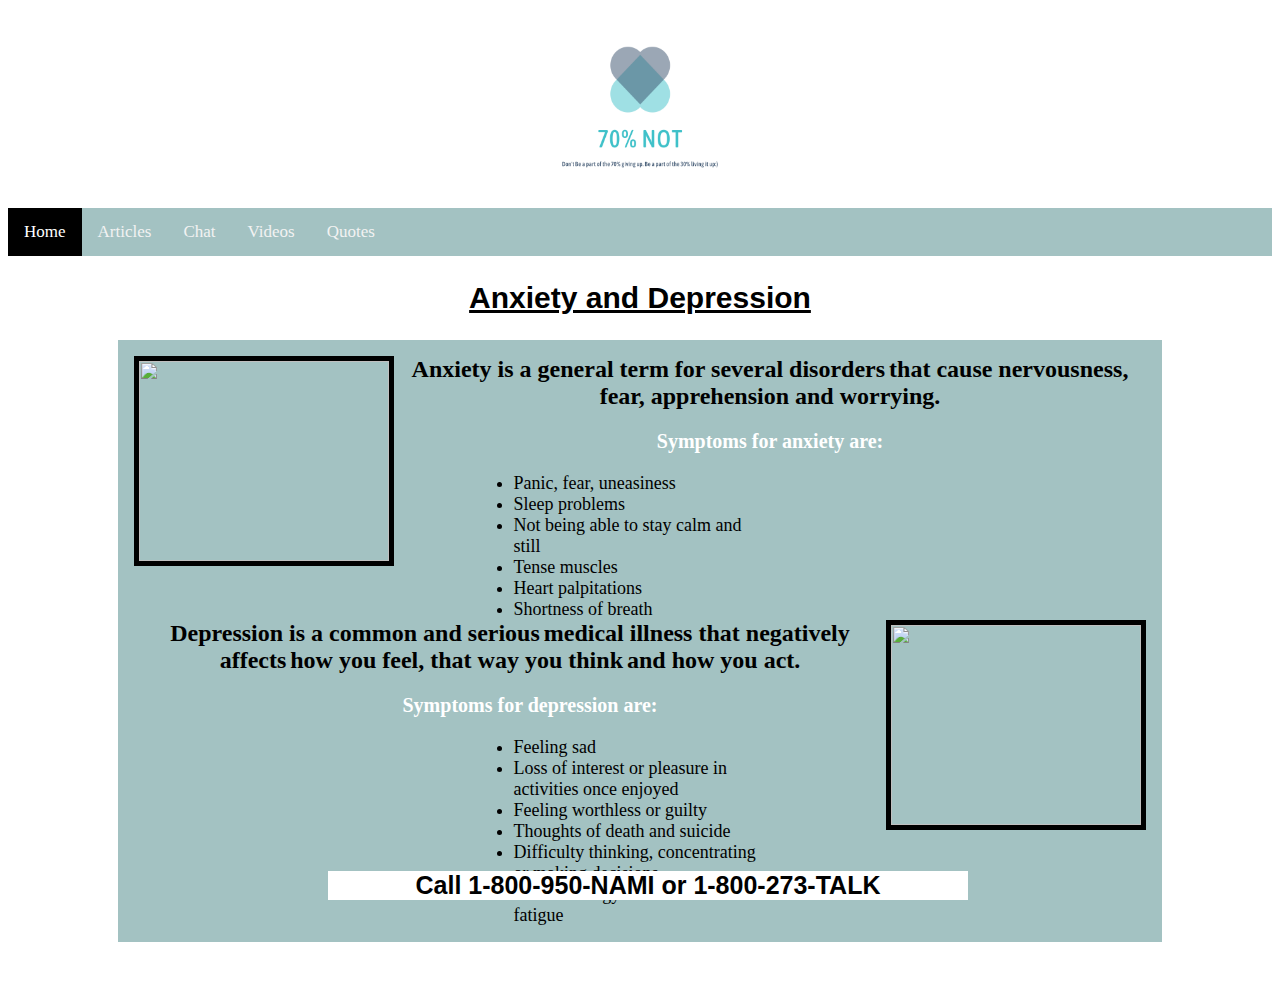
==== index.html @ 70010733 "uploading files" ====
<!DOCTYPE html>
<html>

<head>
    <img src="logo.png" alt="Logo" class="center">
  <link rel="stylesheet" href="finalproject.css">
</head>
<body>
<div class="topnav" id="header">
<a  class="active" href="index.html">Home</a>
<a href="article.html">Articles</a>
<a href="chat.html">Chat</a>
<a href="videos.html">Videos</a>
<a href="quotes.html">Quotes</a>
</div>
<h2><u>Anxiety and Depression</h2></u>
<div id="Info" class="content">
  <img src="https://neuropathyjournal.org/wp-content/uploads/2012/08/Neuropathy-Pain-Anxiety-Depression-740x493.jpg" align="left"  border="5">
<b>Anxiety is a general term for several disorders</b>
<b>that cause nervousness, fear, apprehension and worrying.</b>
<ul><strong>Symptoms for anxiety are:</ul></strong>
<div style="width: 25%; margin-left: auto; margin-right: auto;">
<li>Panic, fear, uneasiness</li>
<li>Sleep problems</li>
<li>Not being able to stay calm and still</li>
<li>Tense muscles</li>
<li>Heart palpitations</li>
<li>Shortness of breath</li>
</div>
<img src="http://www.healthzoneng.com/wp-content/uploads/2015/12/depression-1250897_960_720.jpg" align="right" border="5">
<b>Depression is a common and serious</b>
<b>medical illness that negatively affects</b>
<b>how you feel, that way you think</b>
<b>and how you act.</b>
<ul><strong>Symptoms for depression are:</ul></strong>
<div style="width: 25%; margin-left: auto; margin-right: auto;">
<li>Feeling sad</li>
<li>Loss of interest or pleasure in activities once enjoyed</li>
<li>Feeling worthless or guilty</li>
<li>Thoughts of death and suicide</li>
<li>Difficulty thinking, concentrating or making decisions</li>
<li>Loss of energy or increased fatigue</li>
</div>
</div>

<div class="footer">
   Call 1-800-950-NAMI or 1-800-273-TALK
 </div>
</body>
<script src="index.js"></script>
</html>
---- finalproject.css ----
html body{
  background: url("https://png.pngtree.com/thumb_back/fw800/back_pic/00/06/36/6856299993ea2f8.jpg") no-repeat center fixed;
-webkit-background-size: cover;
background: cover;
}
/* h1{
  text-align: center;
  font-size: 40px;
  font-family: sans-serif;
} */
.topnav {
    background-color: #a3c2c2;
    overflow: hidden;
}

/* Style the links inside the navigation bar */
.topnav a {
    float: left;
    color: #f2f2f2;
    display:block;
    text-align: center;
    padding: 14px 16px;
    text-decoration: none;
    font-size: 17px;
}
.content{
  padding: 16px;
}
.sticky{
  position: fixed;
  top: 0;
  width: 100%;
}

.sticky + .content {
  padding-top: 102px;
}


/* Change the color of links on hover */
.topnav a:hover {
    background-color: #ddd;
    color: purple;
}

/* Add a color to the active/current link */
.topnav a.active {
    background-color: black;
    color: white;
}
.main{
  margin-top: 30px;
}
h2{
  text-align: center;
  font-size: 30px;
  font-family:sans-serif;

}
#Info{
  text-align: center;
  background-color:#a3c2c2;
  width: 80%;
  margin:auto;
  margin-bottom: 50px;
}
li{
  text-align: left;
  font-size: 18px;
  color:black;
}
ul{
  text-align:center;
  font-size: 20px;
  color:white;
}

b{
  font-size: 24px;
  color: black;
}
p{
  font-size: 20px;
  color:#f8f8ff;
}
a{
  text-align: center;
  font-size: 30px;
  text-decoration-color: white;
}

.carousel .item {
  height: 550px;
  color: purple;
}

#myCarousel{
  border: 7px solid #a3c2c2;
  margin: auto;
  margin-bottom: 50px;
  width: 80%;
  position: center;
}

span{
  color:blue;
}
#carousel-indicators{
  color:blue;
}
.footer {
    position: fixed;
    bottom: 0;
    width: 50%;
    background-color: white;
    text-align: center;
    font-weight: bold;
    font-size: 25px;
    margin-left: 25% ;
    font-family:sans-serif;

}
.container{
  position: relative;
  width: 80%
}
.container video{
  position: absolute;
  left: 50%;
  top: 50%;
  transform: translate(-50%,-50%);
}
.center {
  display: block;
  margin-left:auto;
  margin-right:auto;
  width:15%;
}
img{
  width: 250px;
  height: 200px;
}
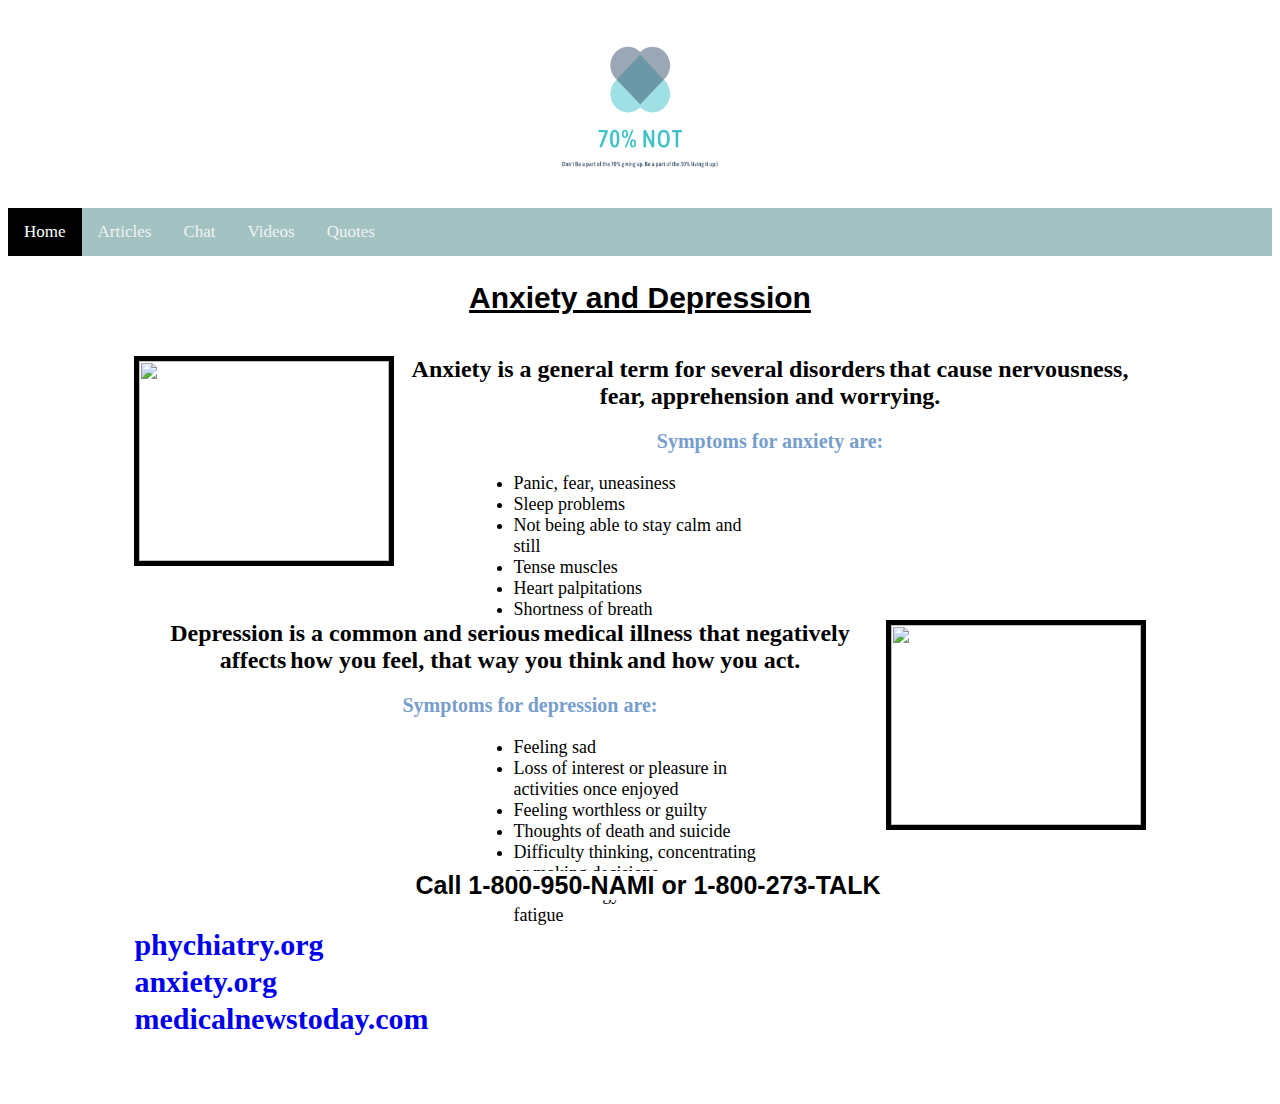
==== commit b6e7710f: "Add files via upload" ====
--- a/index.html
+++ b/index.html
@@ -41,6 +41,11 @@
 <li>Difficulty thinking, concentrating or making decisions</li>
 <li>Loss of energy or increased fatigue</li>
 </div>
+<div id="credits">
+<h4><a href="https://www.psychiatry.org">phychiatry.org</a></h4>
+<h4><a href="https://www.anxiety.org">anxiety.org</a></h4>
+<h4><a href="https://www.medicalnewstoday.com">medicalnewstoday.com</a></h4>
+</div>
 </div>
 
 <div class="footer">
--- a/finalproject.css
+++ b/finalproject.css
@@ -3,16 +3,16 @@
 -webkit-background-size: cover;
 background: cover;
 }
-/* h1{
-  text-align: center;
-  font-size: 40px;
+h1{
+  text-align:right;
   font-family: sans-serif;
-} */
+  font-style: normal;
+  font-size: 20px;
+}
 .topnav {
     background-color: #a3c2c2;
     overflow: hidden;
 }
-
 /* Style the links inside the navigation bar */
 .topnav a {
     float: left;
@@ -31,18 +31,11 @@
   top: 0;
   width: 100%;
 }
-
-.sticky + .content {
-  padding-top: 102px;
-}
-
-
 /* Change the color of links on hover */
 .topnav a:hover {
     background-color: #ddd;
     color: purple;
 }
-
 /* Add a color to the active/current link */
 .topnav a.active {
     background-color: black;
@@ -55,11 +48,10 @@
   text-align: center;
   font-size: 30px;
   font-family:sans-serif;
-
+  color: black;
 }
 #Info{
   text-align: center;
-  background-color:#a3c2c2;
   width: 80%;
   margin:auto;
   margin-bottom: 50px;
@@ -68,13 +60,13 @@
   text-align: left;
   font-size: 18px;
   color:black;
+  font-family: serif;
 }
 ul{
   text-align:center;
   font-size: 20px;
-  color:white;
+  color:#779ecb;
 }
-
 b{
   font-size: 24px;
   color: black;
@@ -88,12 +80,10 @@
   font-size: 30px;
   text-decoration-color: white;
 }
-
 .carousel .item {
   height: 550px;
   color: purple;
 }
-
 #myCarousel{
   border: 7px solid #a3c2c2;
   margin: auto;
@@ -101,7 +91,6 @@
   width: 80%;
   position: center;
 }
-
 span{
   color:blue;
 }
@@ -118,7 +107,6 @@
     font-size: 25px;
     margin-left: 25% ;
     font-family:sans-serif;
-
 }
 .container{
   position: relative;
@@ -134,9 +122,18 @@
   display: block;
   margin-left:auto;
   margin-right:auto;
-  width:15%;
+  width:15%
 }
 img{
   width: 250px;
   height: 200px;
 }
+embed{
+  border: 5px solid #a3c2c2;
+}
+#credits{
+  text-align: left;
+  color: blue;
+  font-size: 2px;
+  font-style: normal;
+}
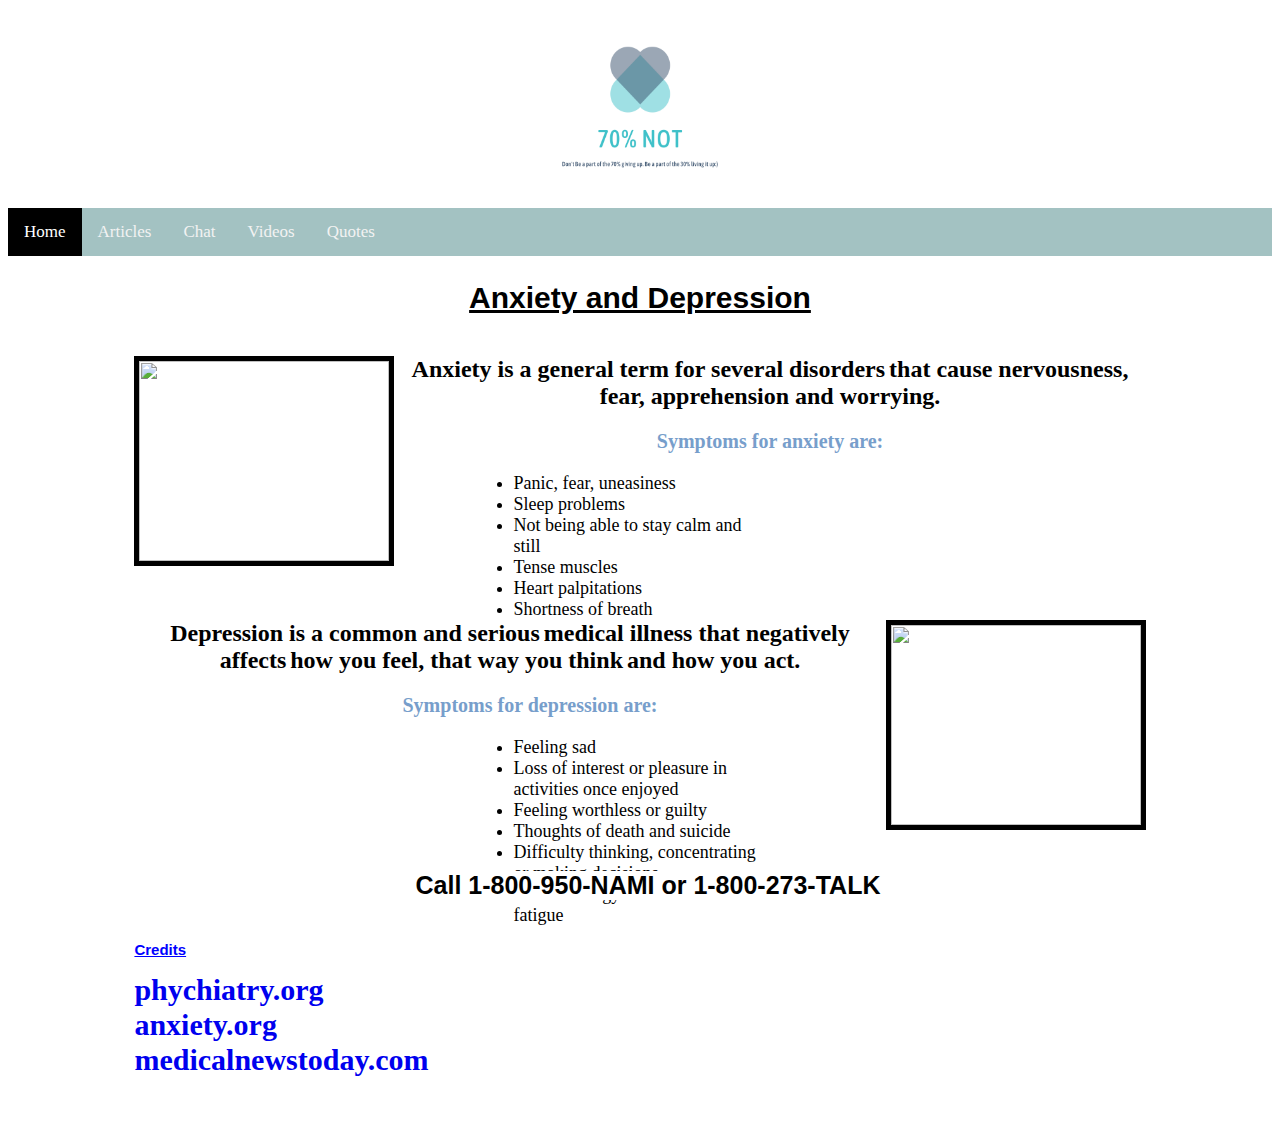
==== commit 6917b57a: "uploading files" ====
--- a/index.html
+++ b/index.html
@@ -42,6 +42,7 @@
 <li>Loss of energy or increased fatigue</li>
 </div>
 <div id="credits">
+  <h3><u>Credits</h3></u>
 <h4><a href="https://www.psychiatry.org">phychiatry.org</a></h4>
 <h4><a href="https://www.anxiety.org">anxiety.org</a></h4>
 <h4><a href="https://www.medicalnewstoday.com">medicalnewstoday.com</a></h4>
--- a/finalproject.css
+++ b/finalproject.css
@@ -134,6 +134,11 @@
 #credits{
   text-align: left;
   color: blue;
-  font-size: 2px;
+  font-size: 1px;
   font-style: normal;
 }
+h3{
+  font-size: 15px;
+  font-family: sans-serif;
+  
+}
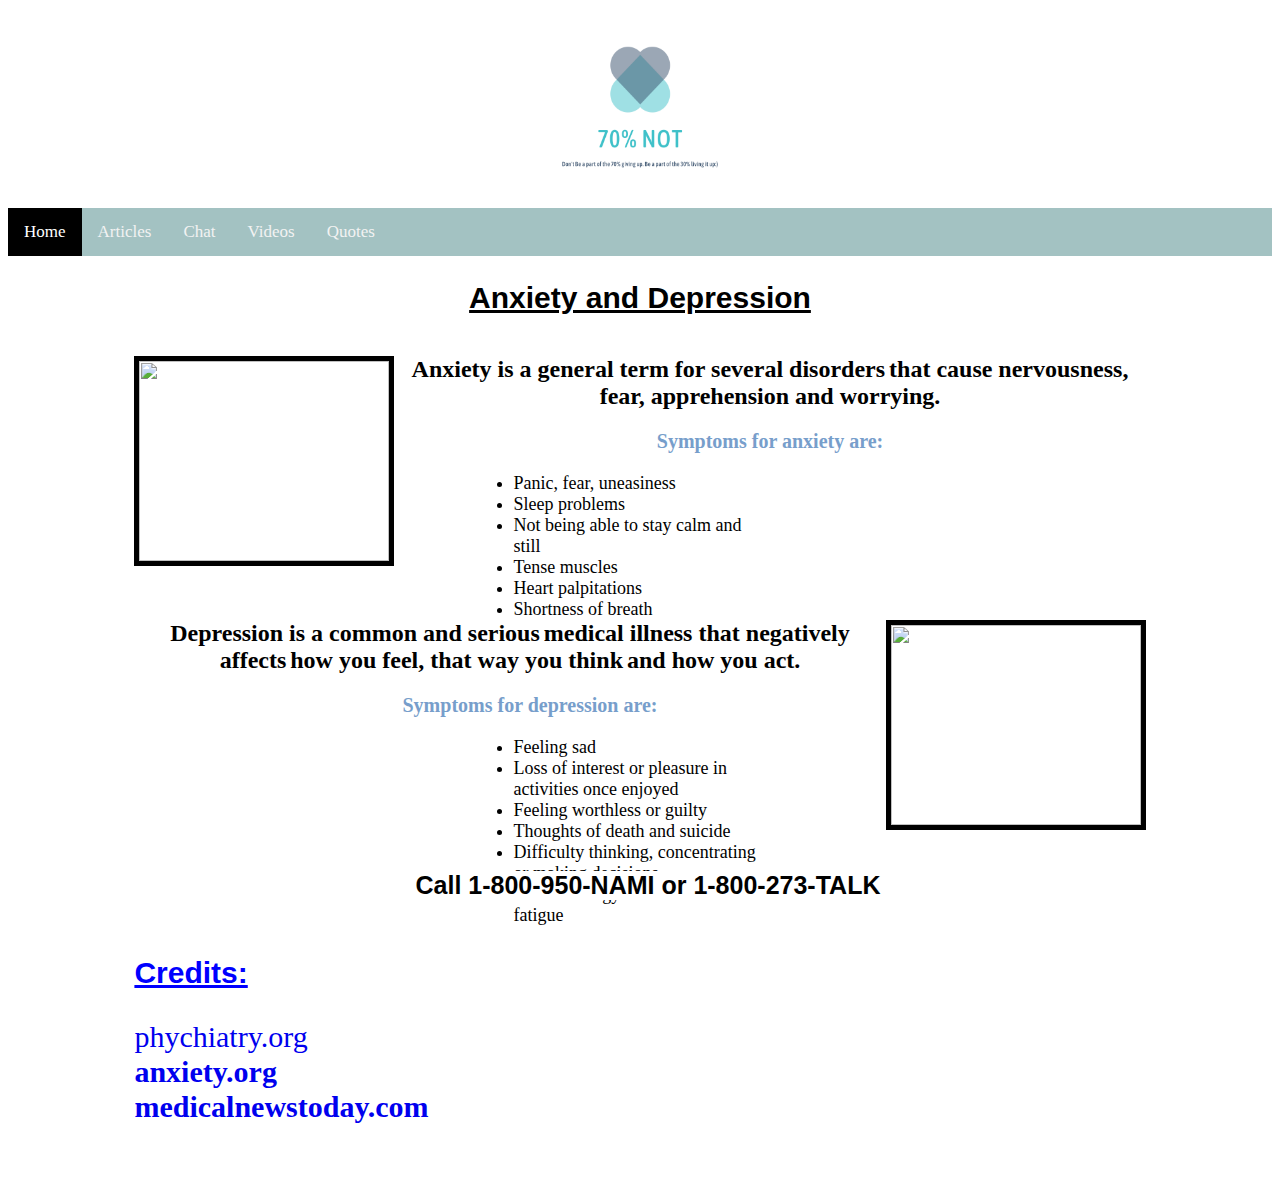
==== commit 0fd7ab7c: "Update index.html" ====
--- a/index.html
+++ b/index.html
@@ -42,8 +42,8 @@
 <li>Loss of energy or increased fatigue</li>
 </div>
 <div id="credits">
-  <h3><u>Credits</h3></u>
-<h4><a href="https://www.psychiatry.org">phychiatry.org</a></h4>
+  <h3><u>Credits:</h3></u>
+<a href="https://www.psychiatry.org">phychiatry.org</a>
 <h4><a href="https://www.anxiety.org">anxiety.org</a></h4>
 <h4><a href="https://www.medicalnewstoday.com">medicalnewstoday.com</a></h4>
 </div>
--- a/finalproject.css
+++ b/finalproject.css
@@ -138,7 +138,7 @@
   font-style: normal;
 }
 h3{
-  font-size: 15px;
   font-family: sans-serif;
-  
+  font-style: normal;
+  font-size: 30px;
 }
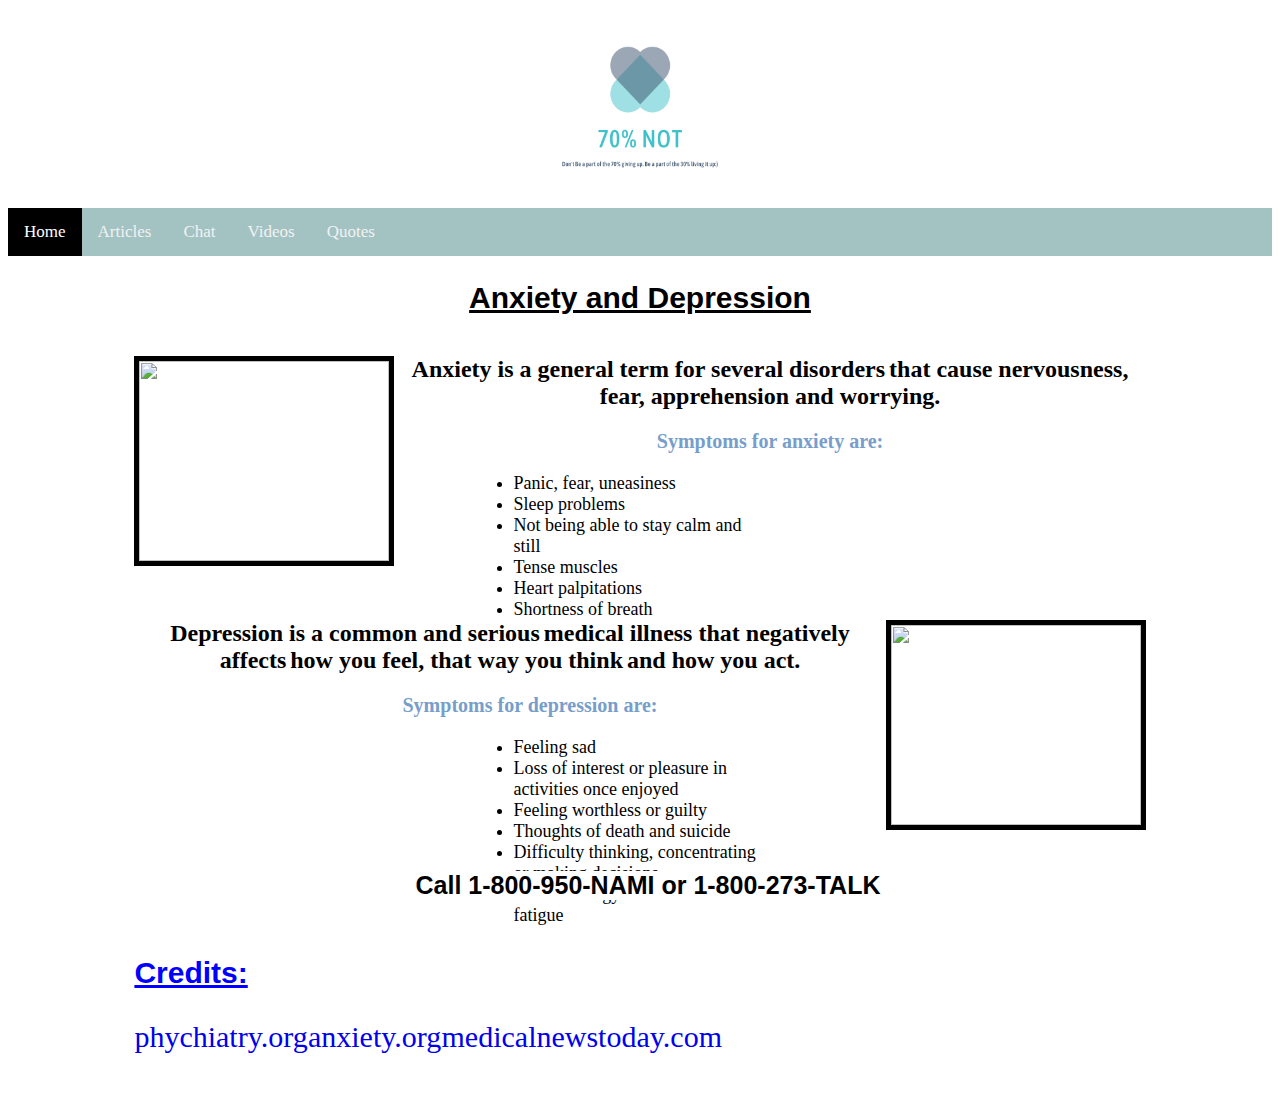
==== commit b22900ff: "Update index.html" ====
--- a/index.html
+++ b/index.html
@@ -42,10 +42,9 @@
 <li>Loss of energy or increased fatigue</li>
 </div>
 <div id="credits">
-  <h3><u>Credits:</h3></u>
-<a href="https://www.psychiatry.org">phychiatry.org</a>
-<h4><a href="https://www.anxiety.org">anxiety.org</a></h4>
-<h4><a href="https://www.medicalnewstoday.com">medicalnewstoday.com</a></h4>
+  <h3><u>Credits:</h3></u> <a href="https://www.psychiatry.org">phychiatry.org</a>
+<a href="https://www.anxiety.org">anxiety.org</a>
+<a href="https://www.medicalnewstoday.com">medicalnewstoday.com</a>
 </div>
 </div>
 
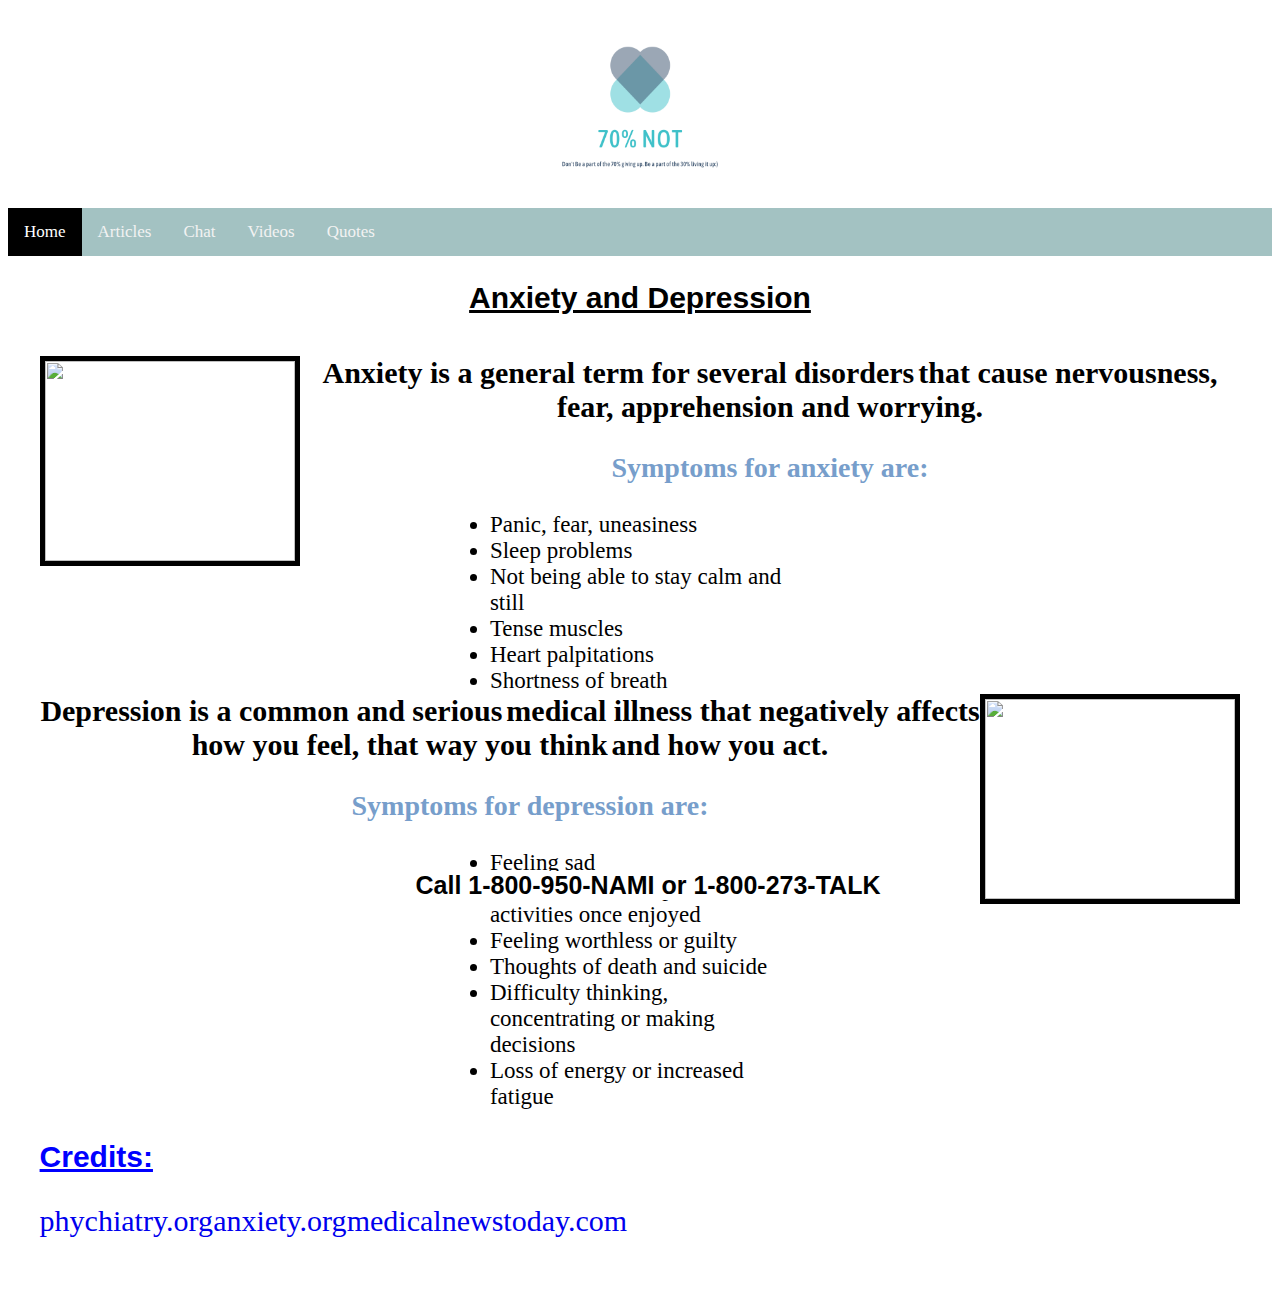
==== commit a40b3625: "Update index.html" ====
--- a/index.html
+++ b/index.html
@@ -42,7 +42,8 @@
 <li>Loss of energy or increased fatigue</li>
 </div>
 <div id="credits">
-  <h3><u>Credits:</h3></u> <a href="https://www.psychiatry.org">phychiatry.org</a>
+  <h3><u>Credits:</h3></u> 
+<a href="https://www.psychiatry.org">phychiatry.org</a>
 <a href="https://www.anxiety.org">anxiety.org</a>
 <a href="https://www.medicalnewstoday.com">medicalnewstoday.com</a>
 </div>
--- a/finalproject.css
+++ b/finalproject.css
@@ -52,23 +52,23 @@
 }
 #Info{
   text-align: center;
-  width: 80%;
+  width: 95%;
   margin:auto;
   margin-bottom: 50px;
 }
 li{
   text-align: left;
-  font-size: 18px;
+  font-size: 23px;
   color:black;
   font-family: serif;
 }
 ul{
   text-align:center;
-  font-size: 20px;
+  font-size: 28px;
   color:#779ecb;
 }
 b{
-  font-size: 24px;
+  font-size: 30px;
   color: black;
 }
 p{
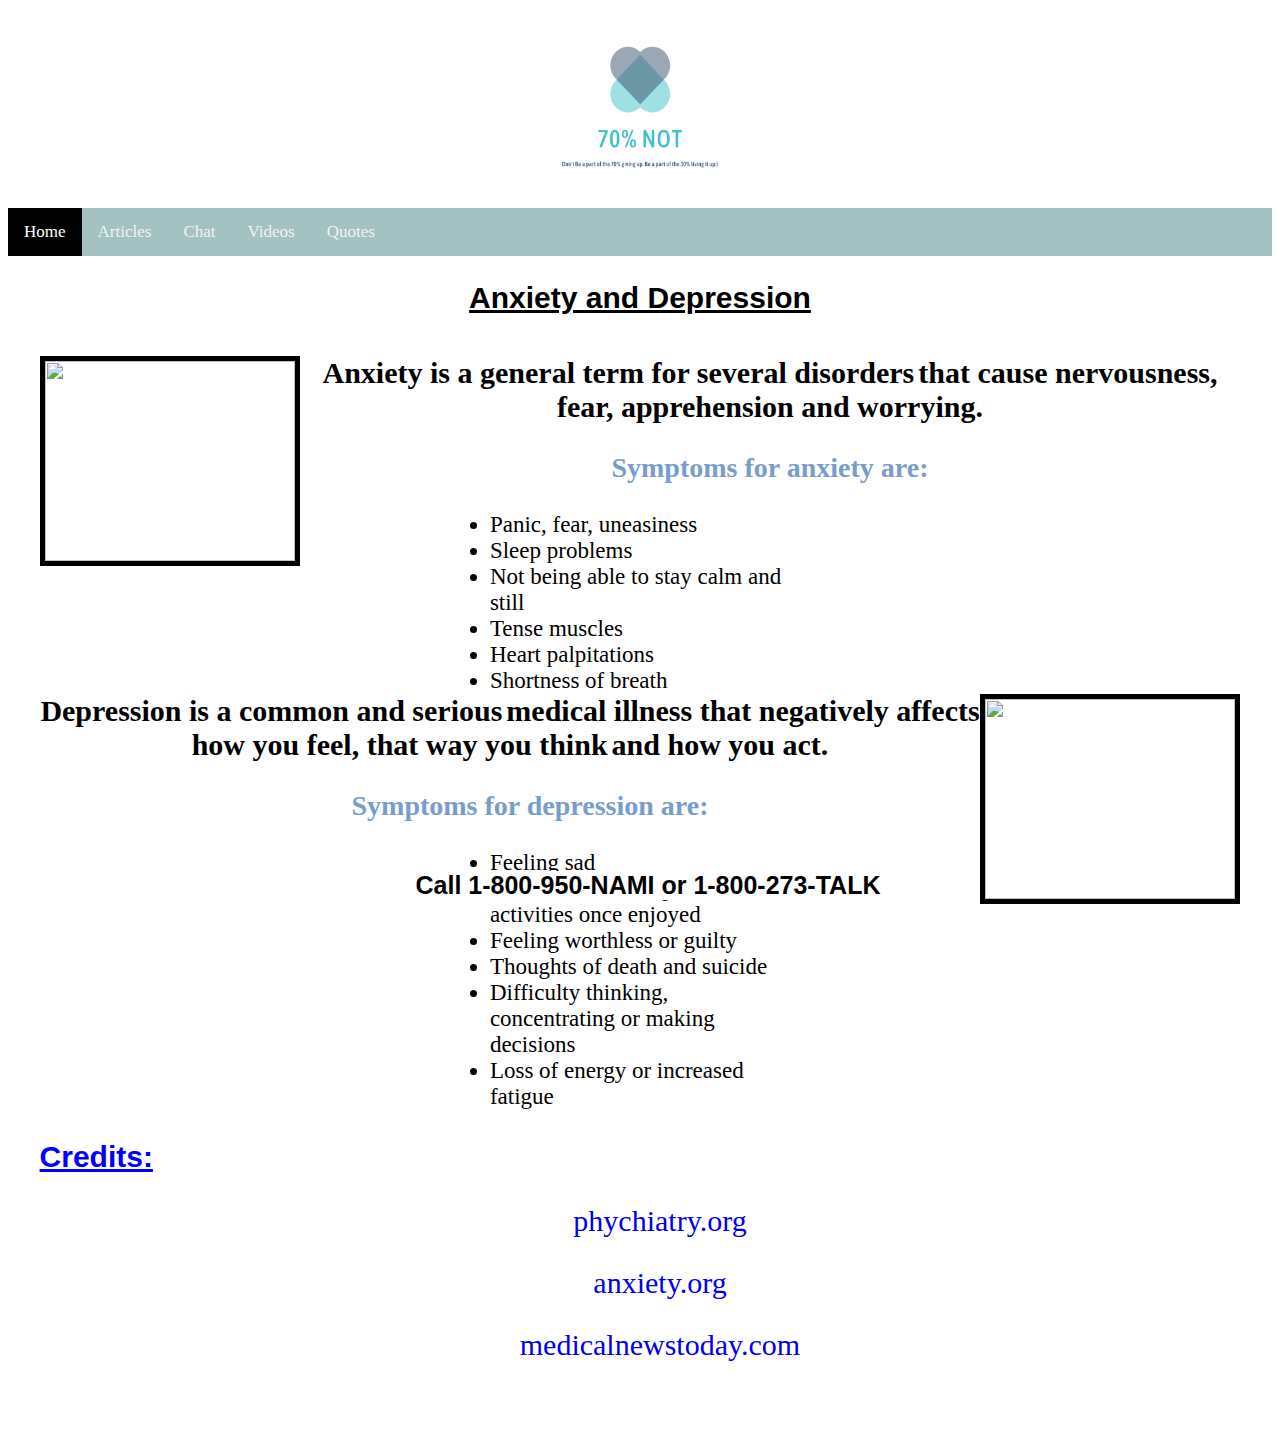
==== commit 8ceaf246: "Update index.html" ====
--- a/index.html
+++ b/index.html
@@ -43,9 +43,9 @@
 </div>
 <div id="credits">
   <h3><u>Credits:</h3></u> 
-<a href="https://www.psychiatry.org">phychiatry.org</a>
-<a href="https://www.anxiety.org">anxiety.org</a>
-<a href="https://www.medicalnewstoday.com">medicalnewstoday.com</a>
+<ul><a href="https://www.psychiatry.org">phychiatry.org</a></ul>
+<ul><a href="https://www.anxiety.org">anxiety.org</a></ul>
+<ul><a href="https://www.medicalnewstoday.com">medicalnewstoday.com</a></ul>
 </div>
 </div>
 
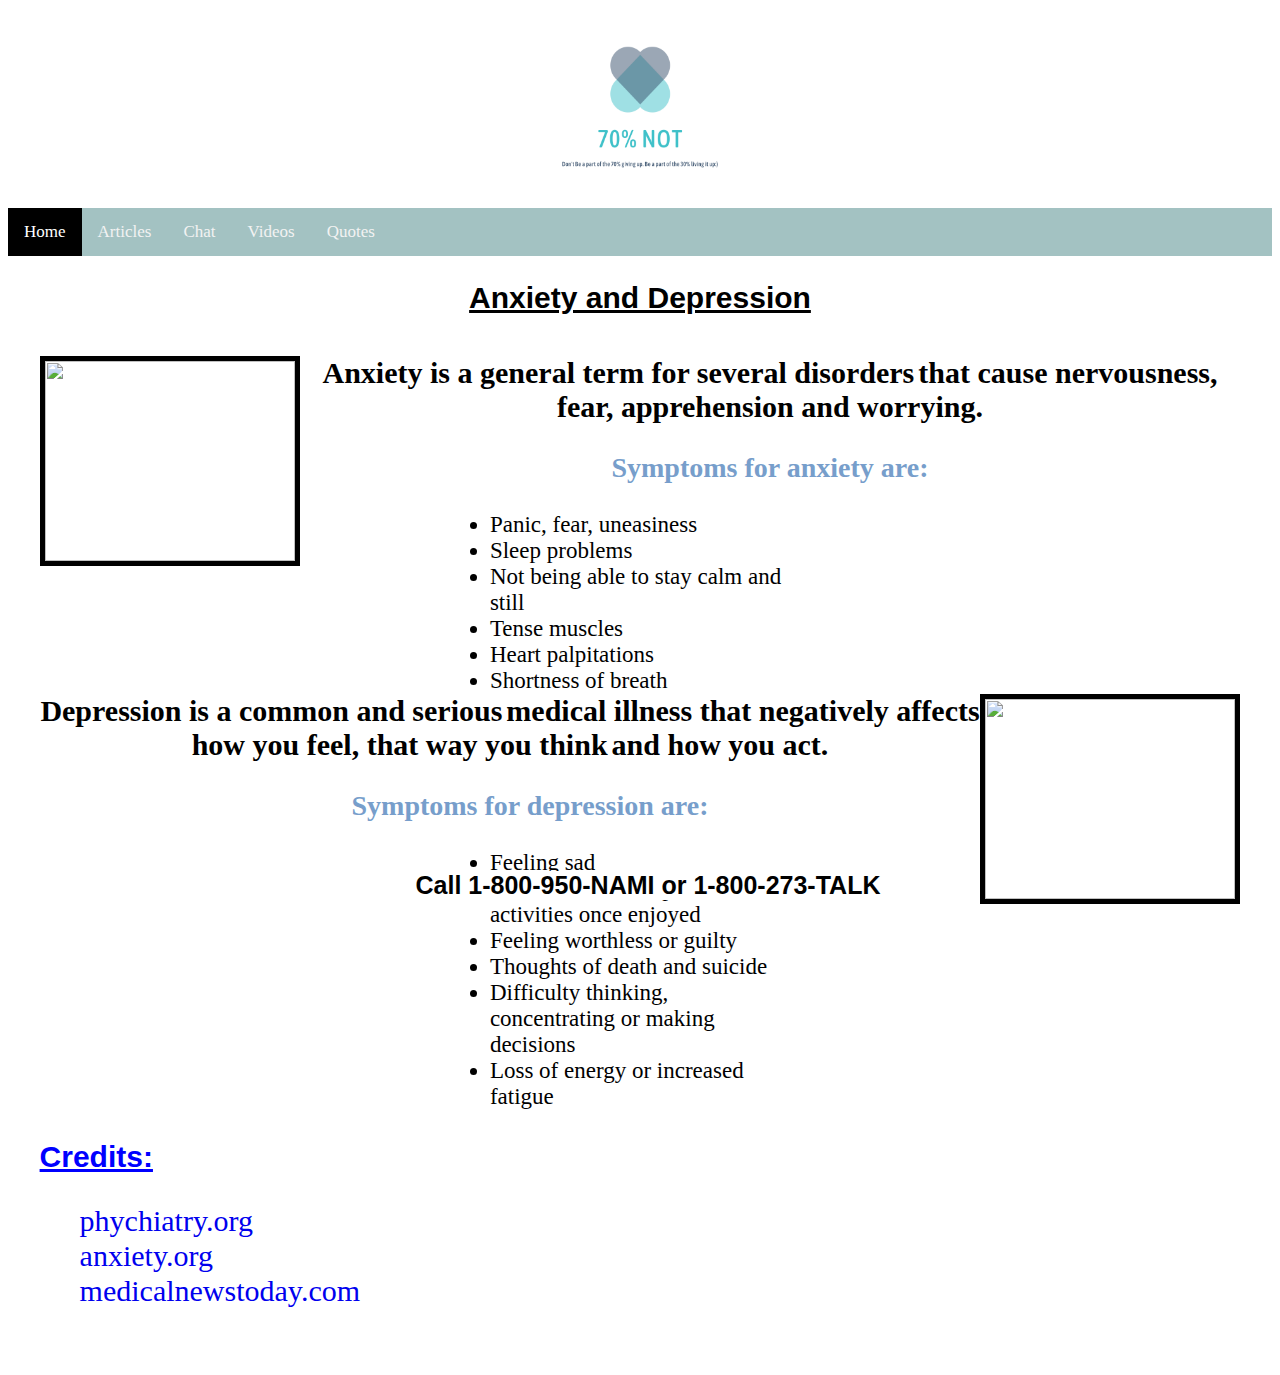
==== commit 945cc816: "Update index.html" ====
--- a/index.html
+++ b/index.html
@@ -43,9 +43,9 @@
 </div>
 <div id="credits">
   <h3><u>Credits:</h3></u> 
-<ul><a href="https://www.psychiatry.org">phychiatry.org</a></ul>
-<ul><a href="https://www.anxiety.org">anxiety.org</a></ul>
-<ul><a href="https://www.medicalnewstoday.com">medicalnewstoday.com</a></ul>
+<ol><a href="https://www.psychiatry.org">phychiatry.org</a></ol>
+<ol><a href="https://www.anxiety.org">anxiety.org</a></ol>
+<ol><a href="https://www.medicalnewstoday.com">medicalnewstoday.com</a></ol>
 </div>
 </div>
 
